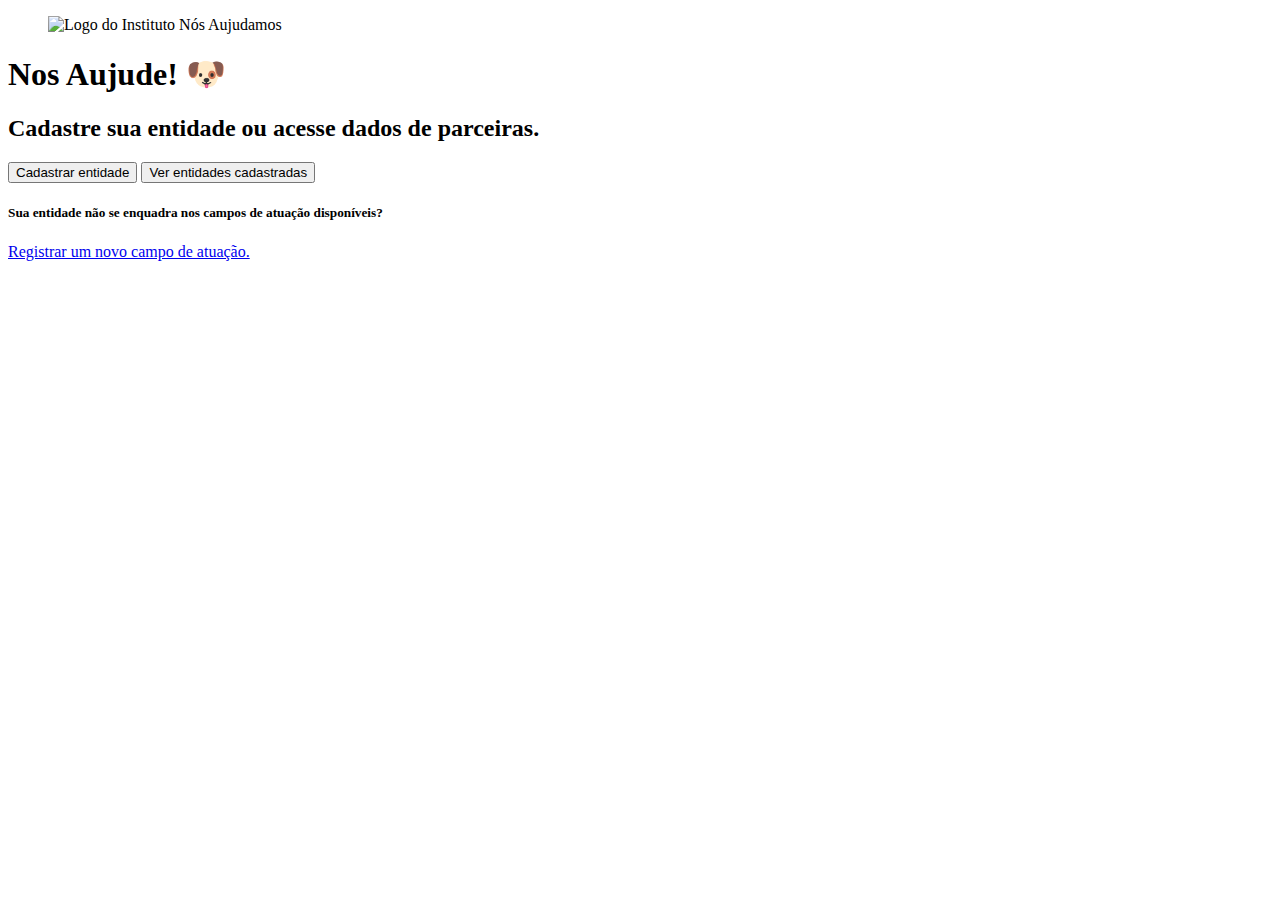
==== index.html @ c6811e90 "criei página para cadastro de entidade" ====
<!DOCTYPE html>
<html lang="pt-br">
<head>
    <meta charset="UTF-8">
    <meta name="viewport" content="width=device-width, initial-scale=1.0">
    <meta name="description" content="Adote hoje um AUmigão!">
    <title>Nos Aujude | Instituto de Arrecadação de Doações</title>
    <link rel="shortcut icon" href="imagens/favicon-pet-32.png" type="image/x-icon">
    <link rel="stylesheet" href="estilos/style.css">
</head>
<body>

    <main>
        <div id="hero-container">
            <figure id="hero-image">
                <img src="imagens/pink-pet-200.jpg" alt="Logo do Instituto Nós Aujudamos">
            </figure>

            <h1>Nos <span>Au</span>jude! 🐶</h1>
        </div>
    </main>

    <aside>
        <div id="cadastro-container">
            <h2>Cadastre sua <strong>entidade</strong> ou acesse dados de <strong>parceiras</strong>.</h2>

            <div id="buttons">
                <a href="cadastro.html"><button class="cadastrar">Cadastrar entidade</button></a>
                <a href="visualizar.html"><button class="visualizar">Ver entidades cadastradas</button></a>
            </div>

            <h5>Sua entidade não se enquadra nos campos de atuação disponíveis?</h5>
            <p><a href="#">Registrar um novo campo de atuação.</a></p>
        </div>
    </aside>

</body>
</html>
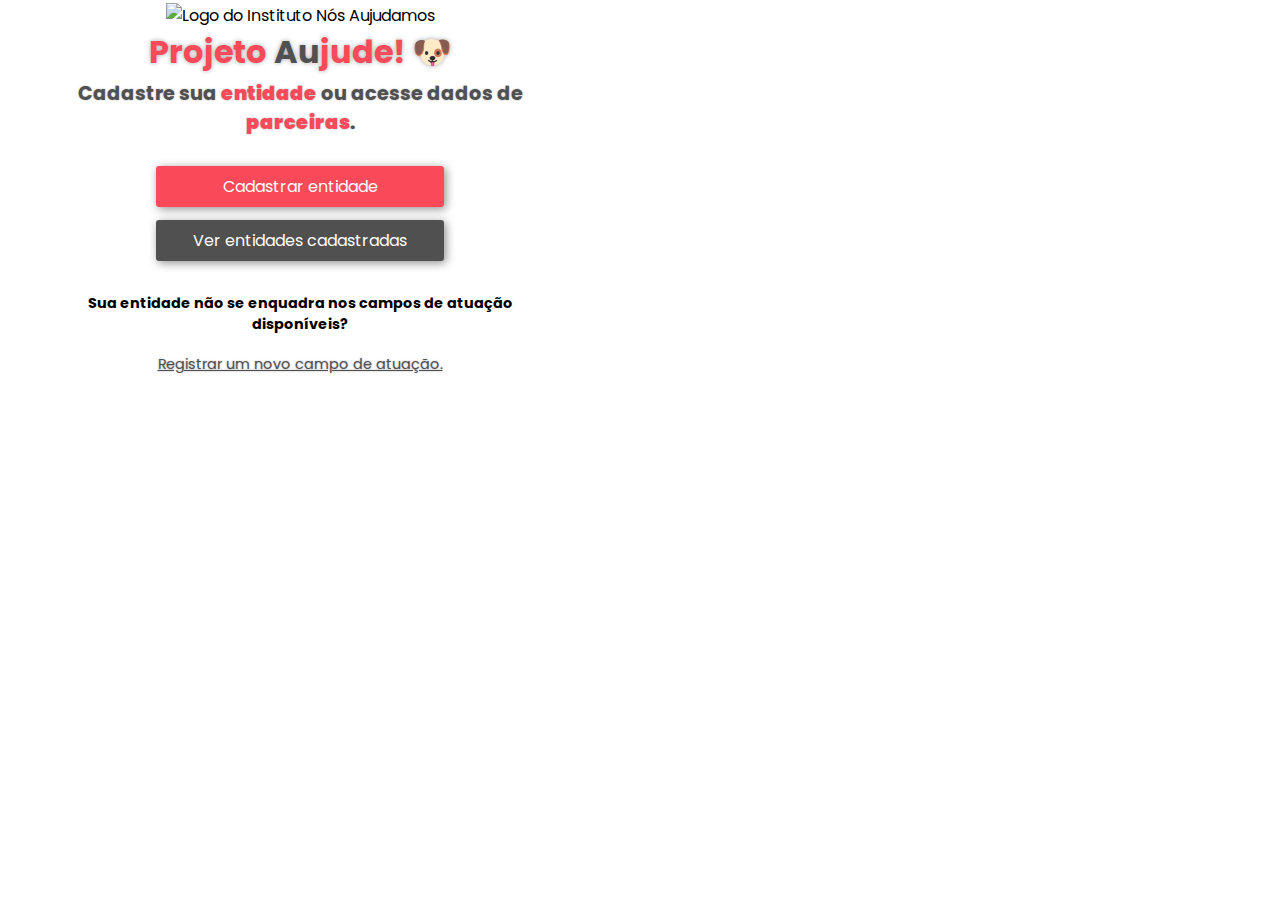
==== commit b0a829cb: "alterações em espaçamentos, sombras e titles" ====
--- a/index.html
+++ b/index.html
@@ -4,7 +4,7 @@
     <meta charset="UTF-8">
     <meta name="viewport" content="width=device-width, initial-scale=1.0">
     <meta name="description" content="Adote hoje um AUmigão!">
-    <title>Nos Aujude | Instituto de Arrecadação de Doações</title>
+    <title>Projeto Aujude!</title>
     <link rel="shortcut icon" href="imagens/favicon-pet-32.png" type="image/x-icon">
     <link rel="stylesheet" href="estilos/style.css">
 </head>
@@ -16,7 +16,7 @@
                 <img src="imagens/pink-pet-200.jpg" alt="Logo do Instituto Nós Aujudamos">
             </figure>
 
-            <h1>Nos <span>Au</span>jude! 🐶</h1>
+            <h1>Projeto <span>Au</span>jude! 🐶</h1>
         </div>
     </main>
 
--- a/estilos/style.css
+++ b/estilos/style.css
@@ -0,0 +1,138 @@
+@charset "UTF-8";
+
+@import url('https://fonts.googleapis.com/css2?family=Poppins:wght@100;300;500;700&display=swap');
+
+* {
+    margin: 0;
+    padding: 0;
+    box-sizing: border-box;
+    font-family: 'Poppins', Arial, sans-serif;
+    /* font-size: 62.5%; */
+}
+
+:root {
+    --cor-azul: #C4C7F2;
+    --cor-roxa: #AB3EB5;
+    --cor-rosa: #FA4958;
+    --cor-pink: #FF84A9;
+    --cor-laranja: #FB8B24;
+    --cor-branca: white;
+    --cor-cinza: rgb(80, 80, 80);
+}
+
+body {
+    max-width: 600px;
+    height: 100vh;
+}
+
+#hero-container {
+    width: 100%;
+    height: auto;
+    padding: .2rem;
+}
+
+#hero-image {
+    display: flex;
+    justify-content: center;
+}
+
+h1 {
+    color: var(--cor-rosa);
+    font-size: 2rem;
+    text-align: center;
+    padding: 1rem;
+    margin-top: -1rem;
+    text-shadow: 0px 0px 5px rgba(0, 0, 0, 0.349);
+}
+
+#hero-container > h1 > span {
+    color: var(--cor-cinza);
+}
+
+#cadastro-container {
+    display: flex;
+    flex-direction: column;
+    justify-content: center;
+    align-items: center;
+    width: 100%;
+    height: auto;
+}
+
+h2 {
+    color: var(--cor-cinza);
+    font-size: 1.2rem;
+    text-align: center;
+    padding-inline: 3rem;
+    margin-top: -1rem;
+    text-shadow: 0px 0px 2px rgba(0, 0, 0, 0.349);
+}
+
+#cadastro-container > h2 > strong {
+    color: var(--cor-rosa);
+}
+
+#buttons {
+    padding: 1rem;
+}
+
+#buttons > a {
+    text-decoration: none;
+}
+
+button {
+    display: block;
+    font-size: 1rem;
+    width: 18rem;
+    padding: .5rem;
+    text-align: center;
+    margin-top: .8rem;
+    margin-inline: auto;
+    cursor: pointer;
+    border: none;
+    border-radius: 3px;
+    box-shadow: 2px 2px 10px rgba(0, 0, 0, 0.445);
+}
+
+.cadastrar {
+    color: white;
+    background-color: var(--cor-rosa);
+}
+
+.cadastrar:hover {
+    background-color: #f1707b;
+}
+
+.visualizar {
+    color: white;
+    background-color: var(--cor-cinza);
+}
+
+.visualizar:hover {
+    background-color: rgb(116, 116, 116);
+}
+
+h5 {
+    font-size: .9rem;
+    width: 80%;
+    text-align: center;
+    margin-top: 1rem;
+}
+
+#cadastro-container > p {
+    margin-top: 1rem;
+}
+
+#cadastro-container > p > a {
+    color: var(--cor-cinza);
+    font-size: .9rem;
+    text-align: center;
+    text-shadow: 0px 0px 2px rgba(0, 0, 0, 0.349);
+}
+
+#cadastro-container > p > a:hover {
+    color: var(--cor-rosa);
+}
+
+p {
+    margin-top: 1rem;
+}
